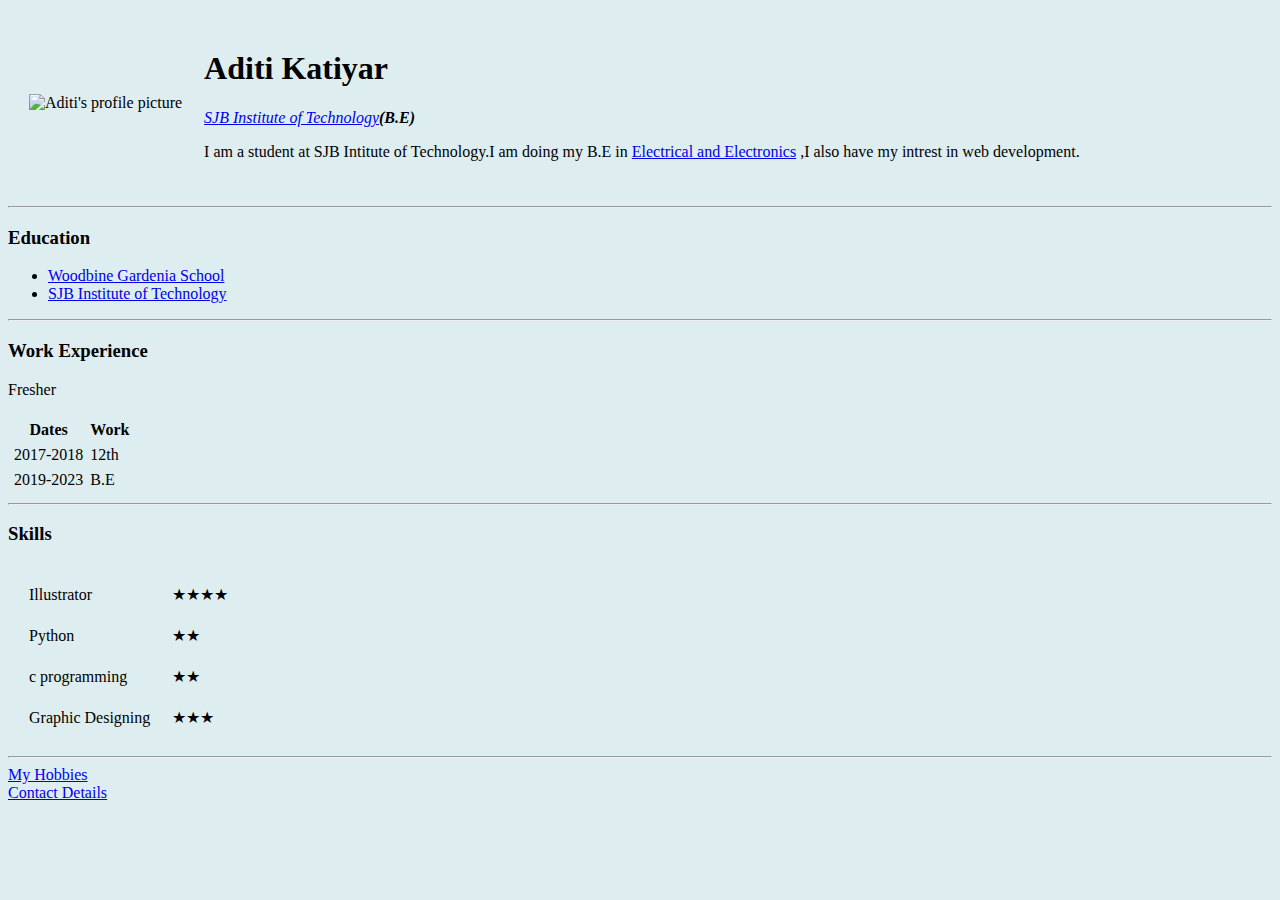
==== index.html @ 2ea8d9ea "Update index.html" ====
<!DOCTYPE html>
<html lang="en" dir="ltr">

<head>
  <meta charset="utf-8">
  <title>Aditi  kat's Personal Site</title>
</head>

<body style="background-color:#DEEDF0;">
  <table cellspacing="20">
    <tr>
      <td> <img src="https://github.com/aditikatiyarr/cv/blob/main/circle-cropped.png?raw=true" alt="Aditi's profile picture"></td>
      <td>  <h1>Aditi Katiyar </h1>
        <p><em><a href="https://sjbit.edu.in/">SJB Institute of Technology</a><strong>(B.E)</strong></em></p>
        <p>I am a student at SJB Intitute of Technology.I am doing my B.E in <a href="https://sjbit.edu.in/bachelor-of-engineering-in-electrical-and-electronics-engineering/">Electrical and Electronics</a>  ,I also have my intrest in web development.</p>
      </td>
    </tr>
  </table>

  <hr>
  <h3>Education</h3>
  <ul>
    <li><a href="https://woodbinegardeniaschool.com/"> Woodbine Gardenia School </a></li>
    <li> <a href="https://sjbit.edu.in/">SJB Institute of Technology</a> </li>
  </ul>
  <hr>
  <h3>Work Experience</h3>
  <p>Fresher</p>
  <table cellspacing="5">
    <thead>
      <th>Dates</th>
      <th>Work</th>
    </thead>
    <tbody>
      <tr>
        <td>2017-2018</td>
        <td> 12th </td>
      </tr>
      <tr>
        <td>2019-2023</td>
        <td> B.E </td>
      </tr>
    </tbody>
  </table>
  <hr>
  <h3>Skills</h3>
  <table cellspacing="20">
    <tr>
      <td>Illustrator</td>
      <td>★★★★</td>
    </tr>
    <tr>
      <td>Python</td>
      <td>★★</td>
    </tr>
    <tr>
      <td>c programming</td>
      <td>★★</td>
    </tr>
    <tr>
      <td>Graphic Designing</td>
      <td>★★★</td>
    </tr>
  </table>
  <hr>
  <a href="hobbies.html">My Hobbies</a>
  <br>
  <a href="contact.html">Contact Details</a>
</body>

</html>
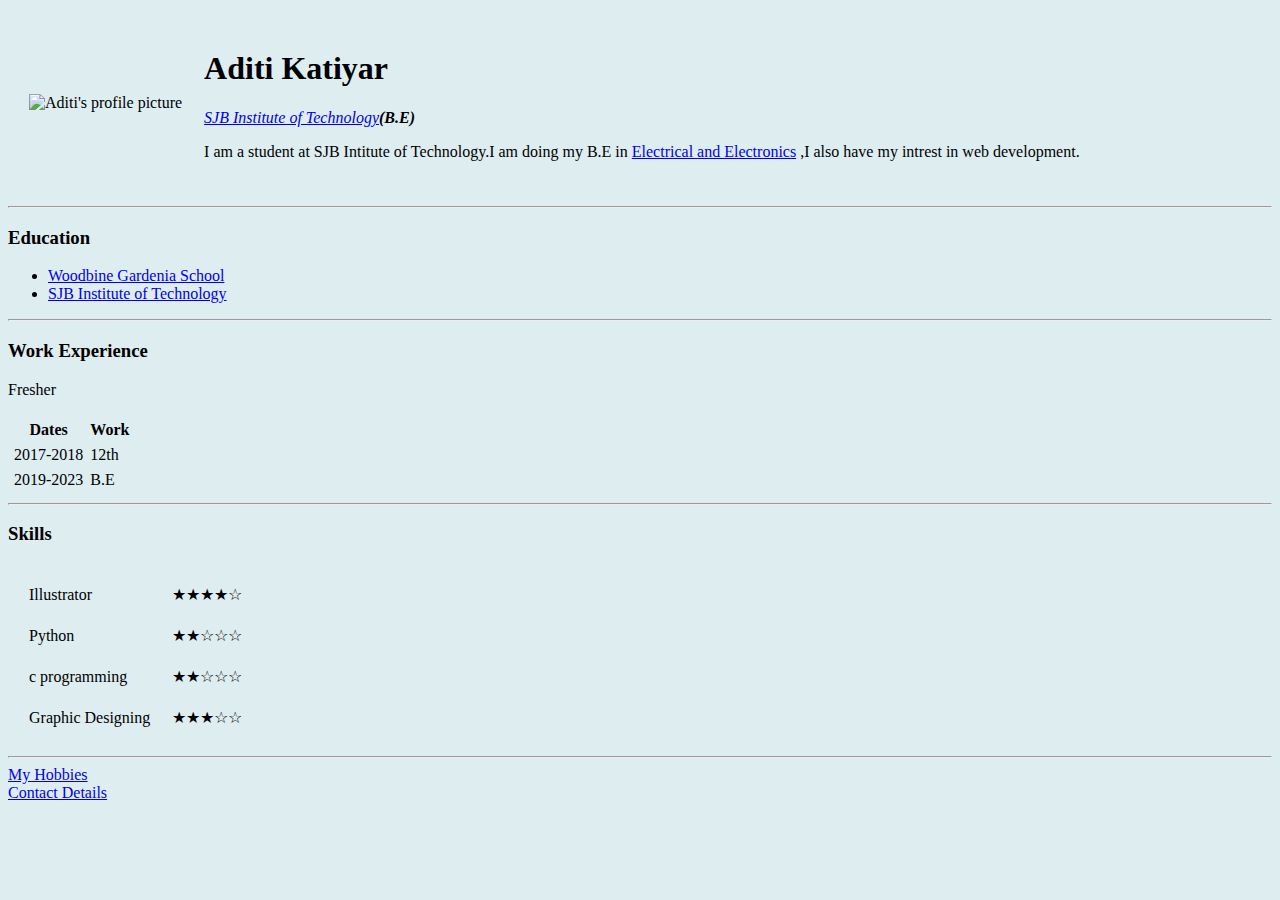
==== commit 869059e5: "Update index.html" ====
--- a/index.html
+++ b/index.html
@@ -47,19 +47,19 @@
   <table cellspacing="20">
     <tr>
       <td>Illustrator</td>
-      <td>★★★★</td>
+      <td>★★★★☆</td>
     </tr>
     <tr>
       <td>Python</td>
-      <td>★★</td>
+      <td>★★☆☆☆</td>
     </tr>
     <tr>
       <td>c programming</td>
-      <td>★★</td>
+      <td>★★☆☆☆</td>
     </tr>
     <tr>
       <td>Graphic Designing</td>
-      <td>★★★</td>
+      <td>★★★☆☆</td>
     </tr>
   </table>
   <hr>
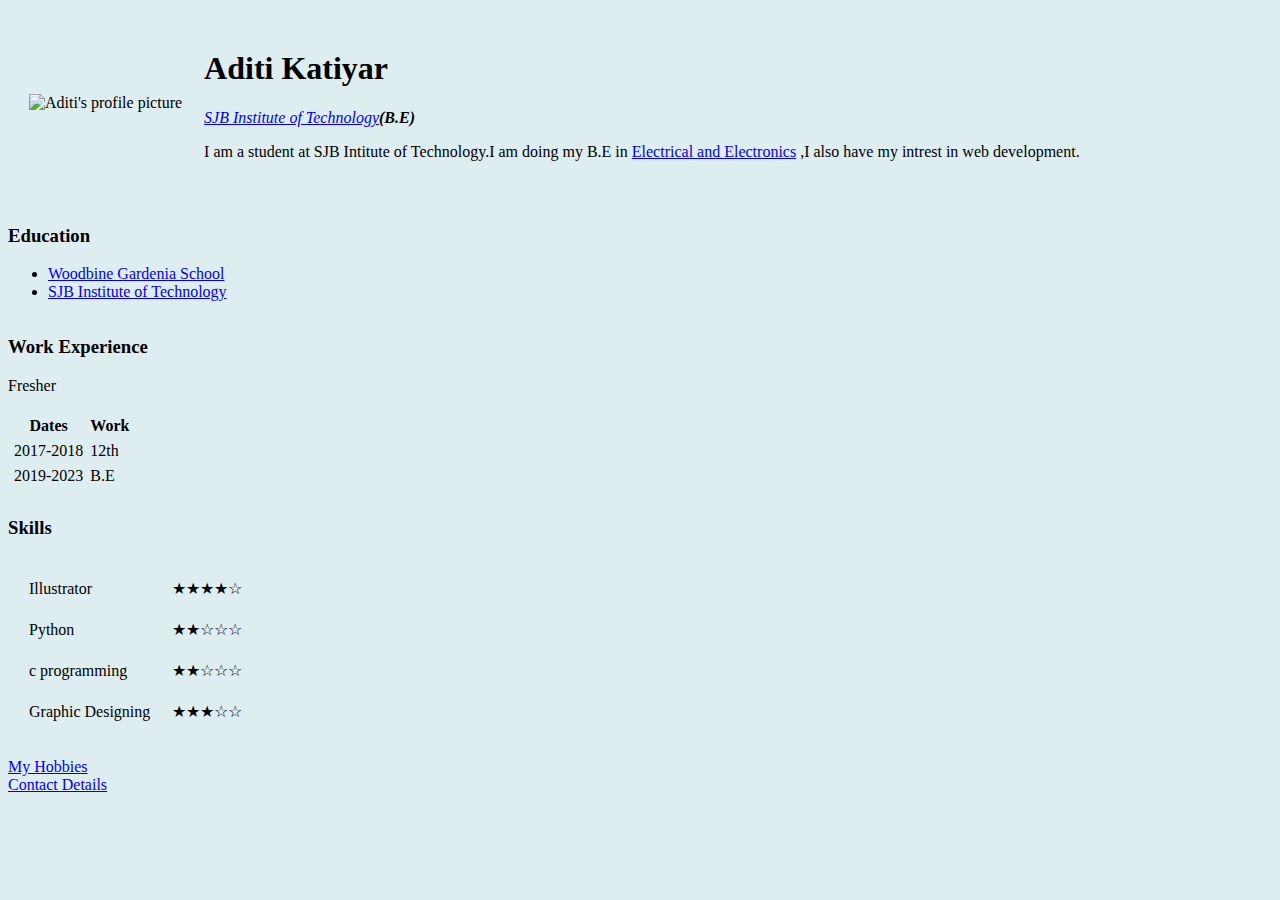
==== commit 58734d96: "Update index.html" ====
--- a/index.html
+++ b/index.html
@@ -3,10 +3,25 @@
 
 <head>
   <meta charset="utf-8">
-  <title>Aditi  kat's Personal Site</title>
+  <title>Aditi's Personal Site</title>
 </head>
+  
+<style>
 
-<body style="background-color:#DEEDF0;">
+  body{
+    background-color:#DEEDF0;
+  }
+  hr{
+    background-color:white;
+    border-style: dotted;
+  border-width:  0 9px;
+
+  }
+
+</style>
+  
+
+<body>
   <table cellspacing="20">
     <tr>
       <td> <img src="https://github.com/aditikatiyarr/cv/blob/main/circle-cropped.png?raw=true" alt="Aditi's profile picture"></td>
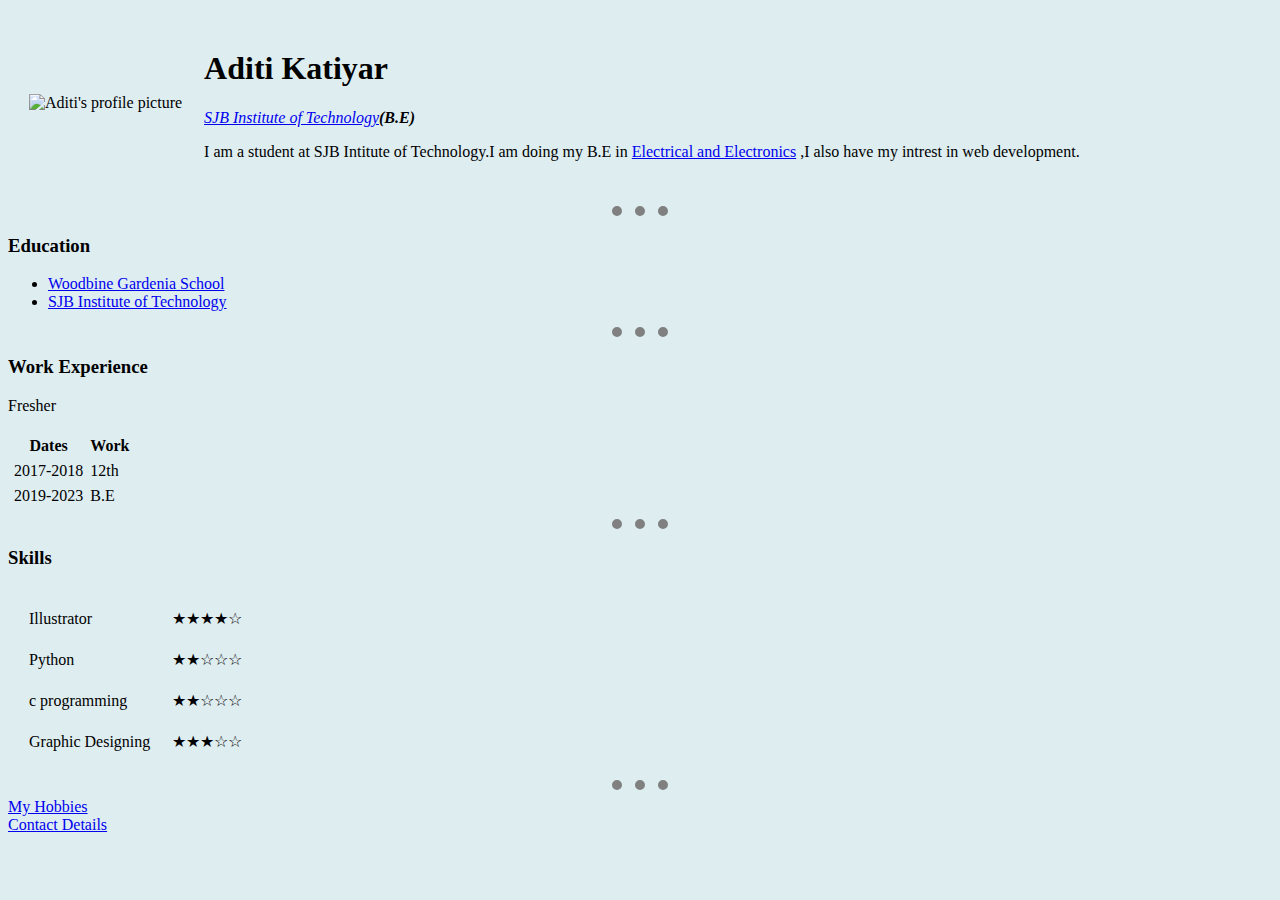
==== commit f9ecdf36: "Update index.html" ====
--- a/index.html
+++ b/index.html
@@ -12,9 +12,10 @@
     background-color:#DEEDF0;
   }
   hr{
-    background-color:white;
-    border-style: dotted;
-  border-width:  0 9px;
+    border-style: dotted none none;
+    border-color:grey;
+    border-width:10px;
+    width:4.5%;
 
   }
 
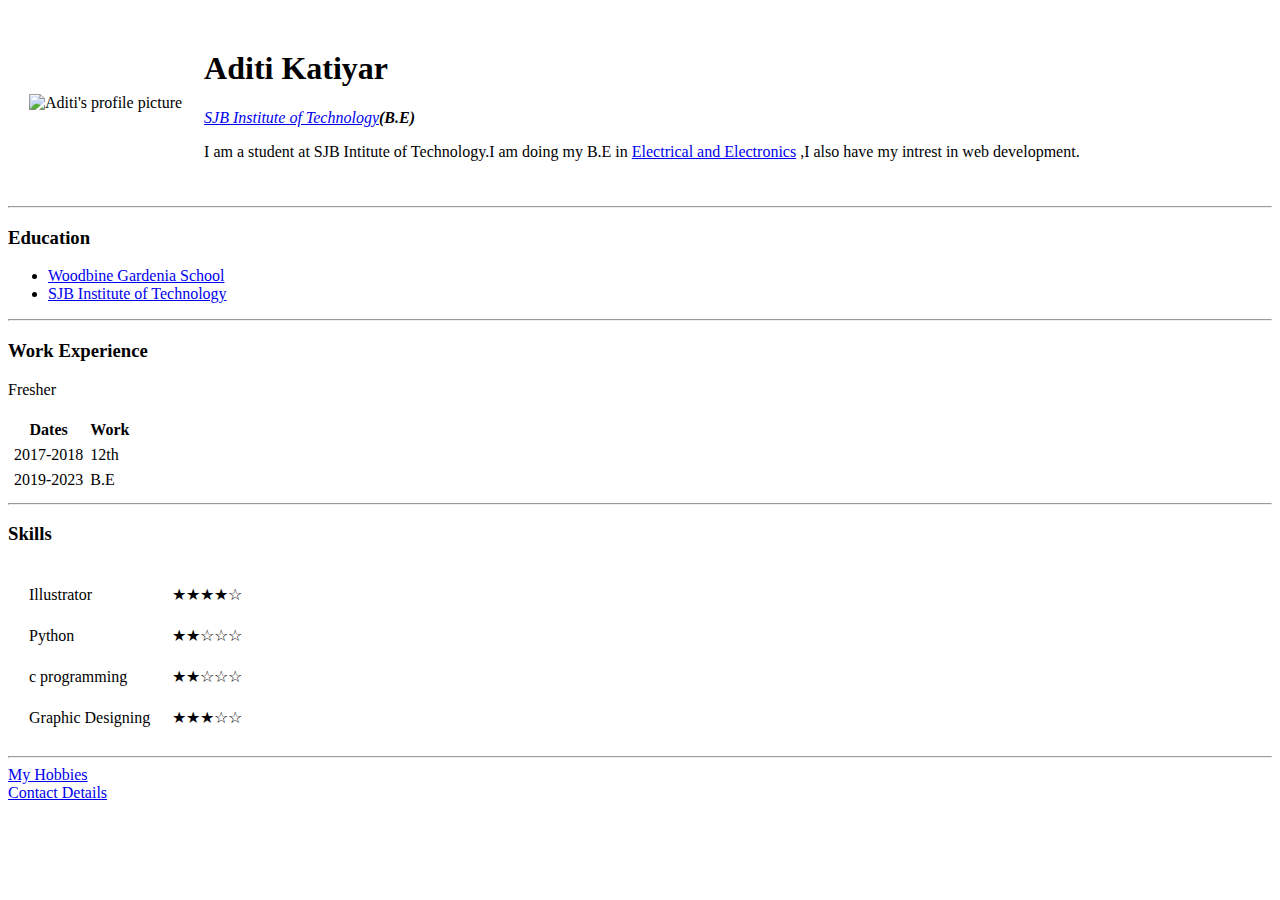
==== commit be3fb71e: "Update index.html" ====
--- a/index.html
+++ b/index.html
@@ -4,24 +4,9 @@
 <head>
   <meta charset="utf-8">
   <title>Aditi's Personal Site</title>
+  <link rel="stylesheet" href="css/styles.css">
 </head>
-  
-<style>
-
-  body{
-    background-color:#DEEDF0;
-  }
-  hr{
-    border-style: dotted none none;
-    border-color:grey;
-    border-width:10px;
-    width:4.5%;
-
-  }
-
-</style>
-  
-
+ 
 <body>
   <table cellspacing="20">
     <tr>
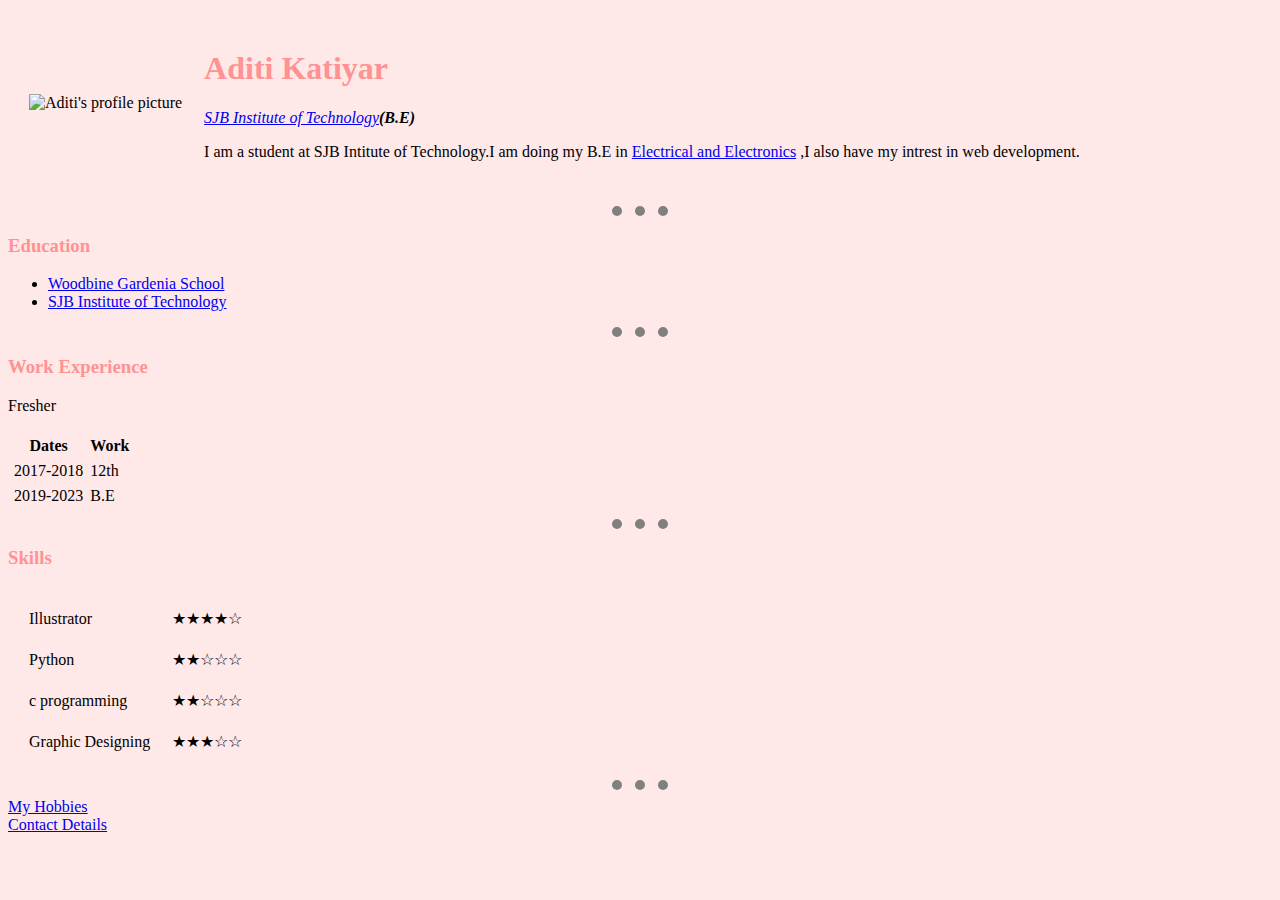
==== commit 7b793bc8: "Update index.html" ====
--- a/index.html
+++ b/index.html
@@ -4,7 +4,7 @@
 <head>
   <meta charset="utf-8">
   <title>Aditi's Personal Site</title>
-  <link rel="stylesheet" href="css/styles.css">
+  <link rel="stylesheet" href="styles.css">
 </head>
  
 <body>
--- a/styles.css
+++ b/styles.css
@@ -0,0 +1,15 @@
+body{
+  background-color:#FFE8E8;
+}
+hr{
+  border-style: dotted none none;
+  border-color: grey;
+  border-width: 10px;
+  width: 4.5%;
+}
+h1{
+  color:#FF9292;
+}
+h3{
+  color:#FF9292;
+}
